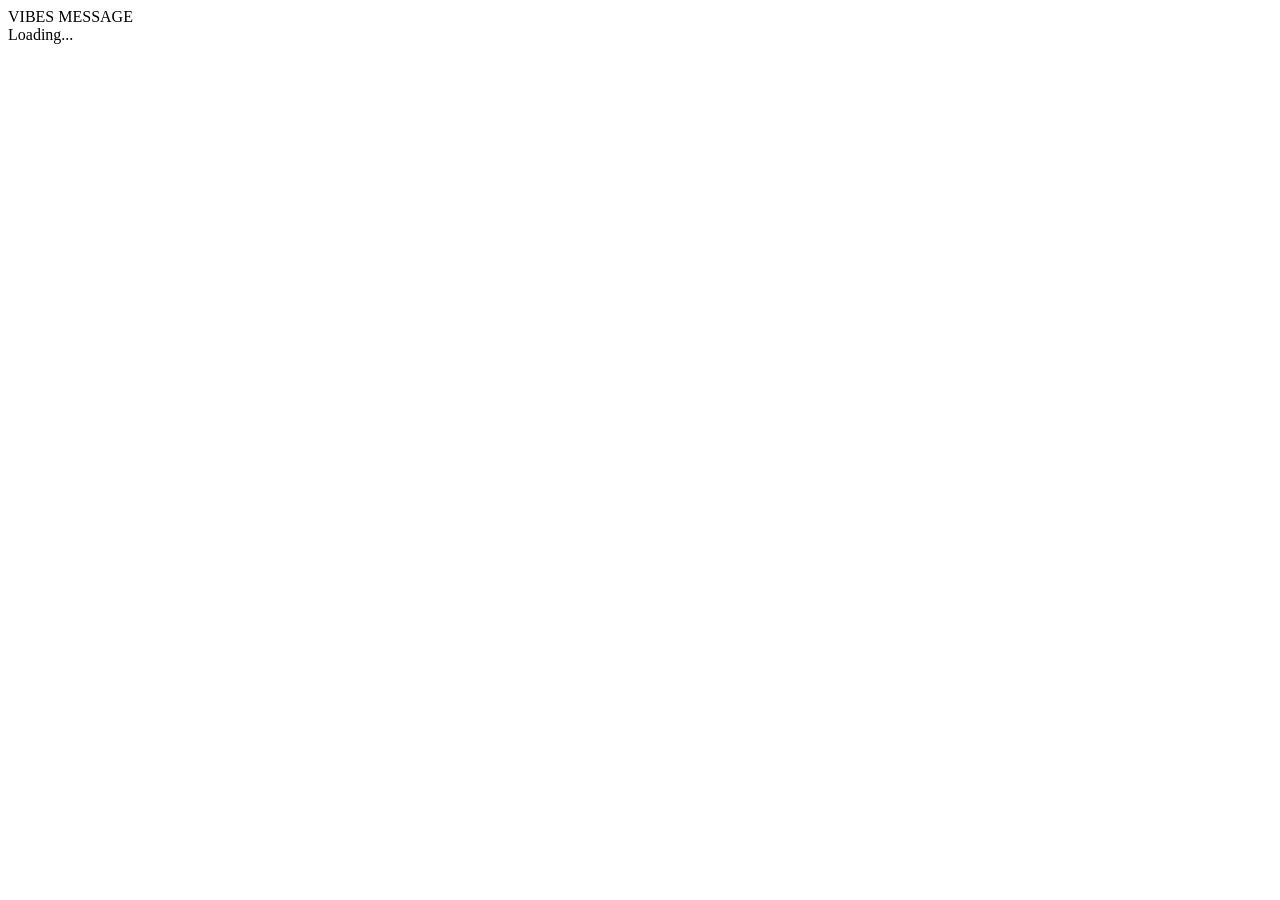
==== index.html @ 240845c6 "Rename vibration-widget/index.html to index.html" ====
<!DOCTYPE html>
<html lang="ja">

<head>
<meta charset="UTF-8">
<meta name="viewport" content="width=device-width, initial-scale=1.0">

<title>Vibes Message</title>

<link rel="stylesheet" href="style.css">

</head>


<body>

<div class="vibes-card">

    <div class="label">
        VIBES MESSAGE
    </div>


    <div id="title" class="message">
        Loading...
    </div>


    <div id="author" class="author">
    </div>


    <div id="source" class="source">
    </div>


</div>


<script src="script.js"></script>

</body>

</html>
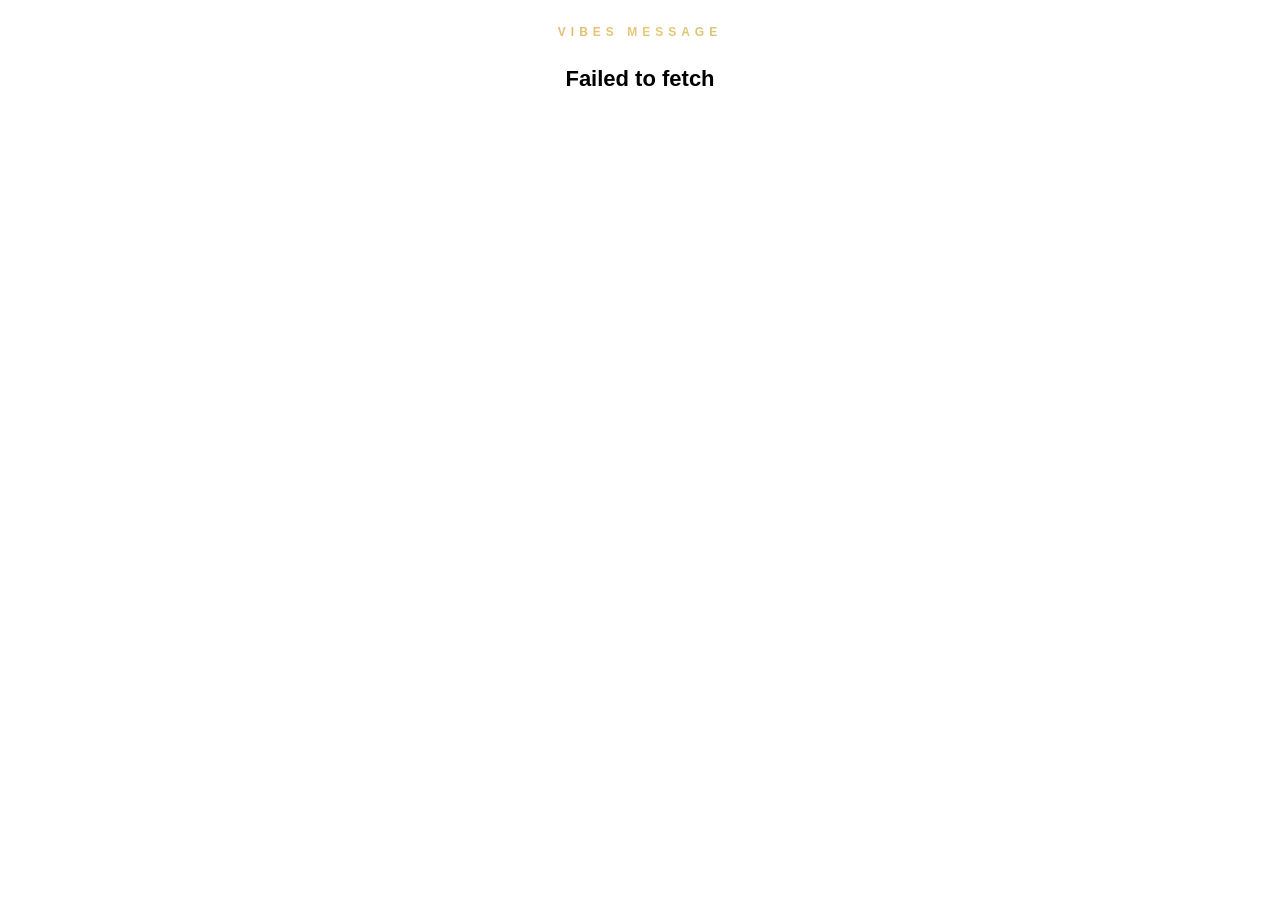
==== commit b2c92a0f: "Update index.html" ====
--- a/index.html
+++ b/index.html
@@ -37,7 +37,7 @@
 </div>
 
 
-<script src="script.js"></script>
+<script src="./script.js?v=2"></script>
 
 </body>
 
--- a/style.css
+++ b/style.css
@@ -0,0 +1,89 @@
+body {
+
+margin:0;
+
+font-family:
+-apple-system,
+BlinkMacSystemFont,
+"Helvetica Neue",
+Arial,
+sans-serif;
+
+background:white;
+
+}
+
+
+.vibes-card {
+
+
+padding:25px;
+
+border-radius:18px;
+
+text-align:center;
+
+}
+
+
+.label {
+
+
+font-size:12px;
+
+letter-spacing:5px;
+
+font-weight:bold;
+
+background:
+linear-gradient(
+90deg,
+#D96B6B,
+#E6C875,
+#68B984
+);
+
+-webkit-background-clip:text;
+
+color:transparent;
+
+margin-bottom:20px;
+
+
+}
+
+
+.message {
+
+
+font-size:22px;
+
+line-height:1.8;
+
+font-weight:600;
+
+}
+
+
+.author {
+
+
+margin-top:20px;
+
+font-size:14px;
+
+opacity:0.7;
+
+}
+
+
+.source {
+
+
+margin-top:12px;
+
+font-size:13px;
+
+opacity:0.6;
+
+}
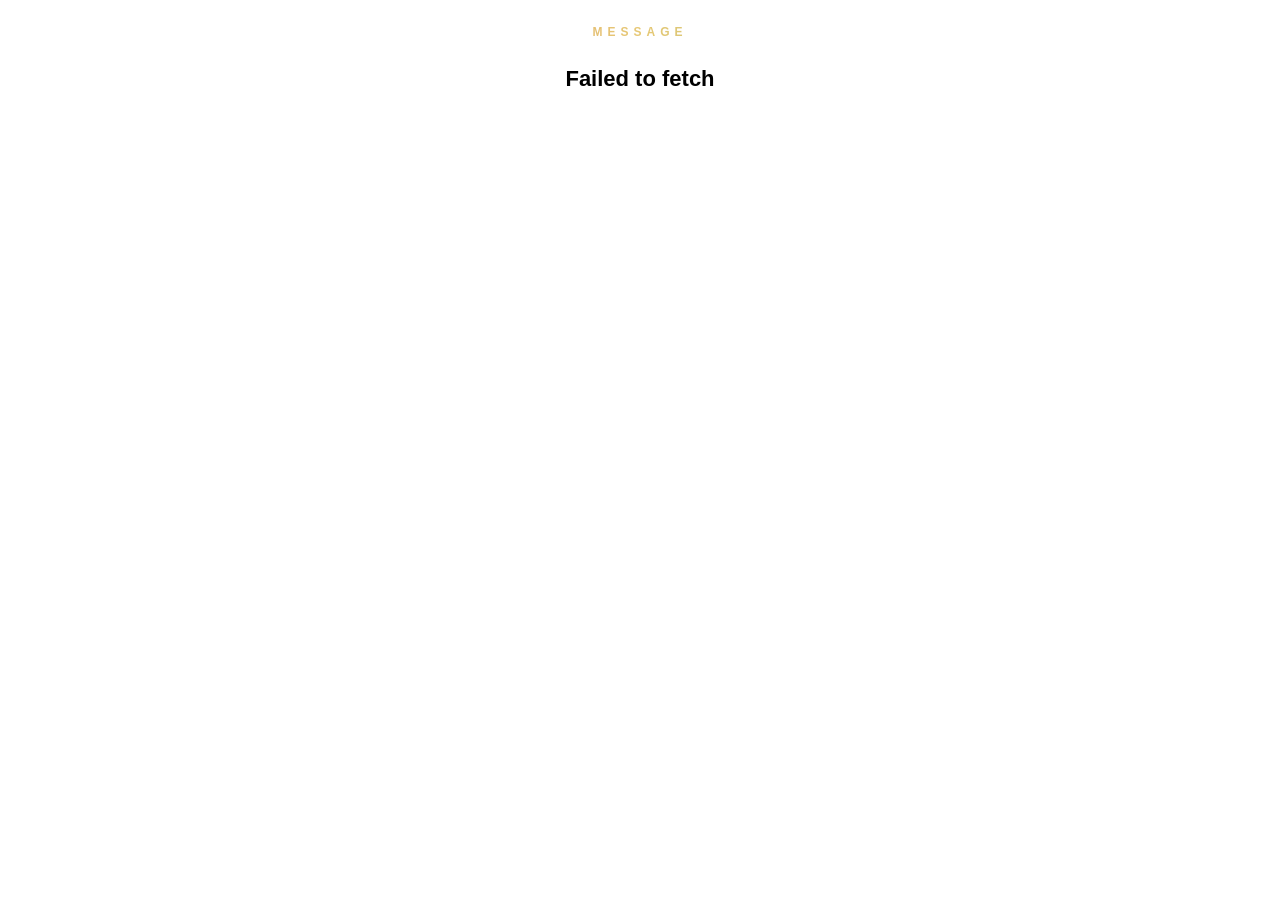
==== commit 66c73c2a: "Update index.html" ====
--- a/index.html
+++ b/index.html
@@ -1,11 +1,14 @@
 <!DOCTYPE html>
+
 <html lang="ja">
 
 <head>
+
 <meta charset="UTF-8">
-<meta name="viewport" content="width=device-width, initial-scale=1.0">
 
-<title>Vibes Message</title>
+<meta name="viewport" content="width=device-width,initial-scale=1.0">
+
+<title>MESSAGE</title>
 
 <link rel="stylesheet" href="style.css">
 
@@ -14,30 +17,58 @@
 
 <body>
 
+
 <div class="vibes-card">
 
-    <div class="label">
-        VIBES MESSAGE
-    </div>
+
+<div class="label">
+
+MESSAGE
+
+</div>
 
 
-    <div id="title" class="message">
-        Loading...
-    </div>
+
+<div id="title" class="message">
+
+Loading...
+
+</div>
 
 
-    <div id="author" class="author">
-    </div>
+
+<div id="author" class="author">
+
+</div>
 
 
-    <div id="source" class="source">
-    </div>
+
+<div id="source" class="source">
+
+</div>
+
+
+
+<div class="related-area">
+
+
+<div id="related" class="related">
+
+</div>
+
+
+<img id="media" class="media">
 
 
 </div>
 
 
-<script src="./script.js?v=2"></script>
+</div>
+
+
+
+<script src="script.js"></script>
+
 
 </body>
 
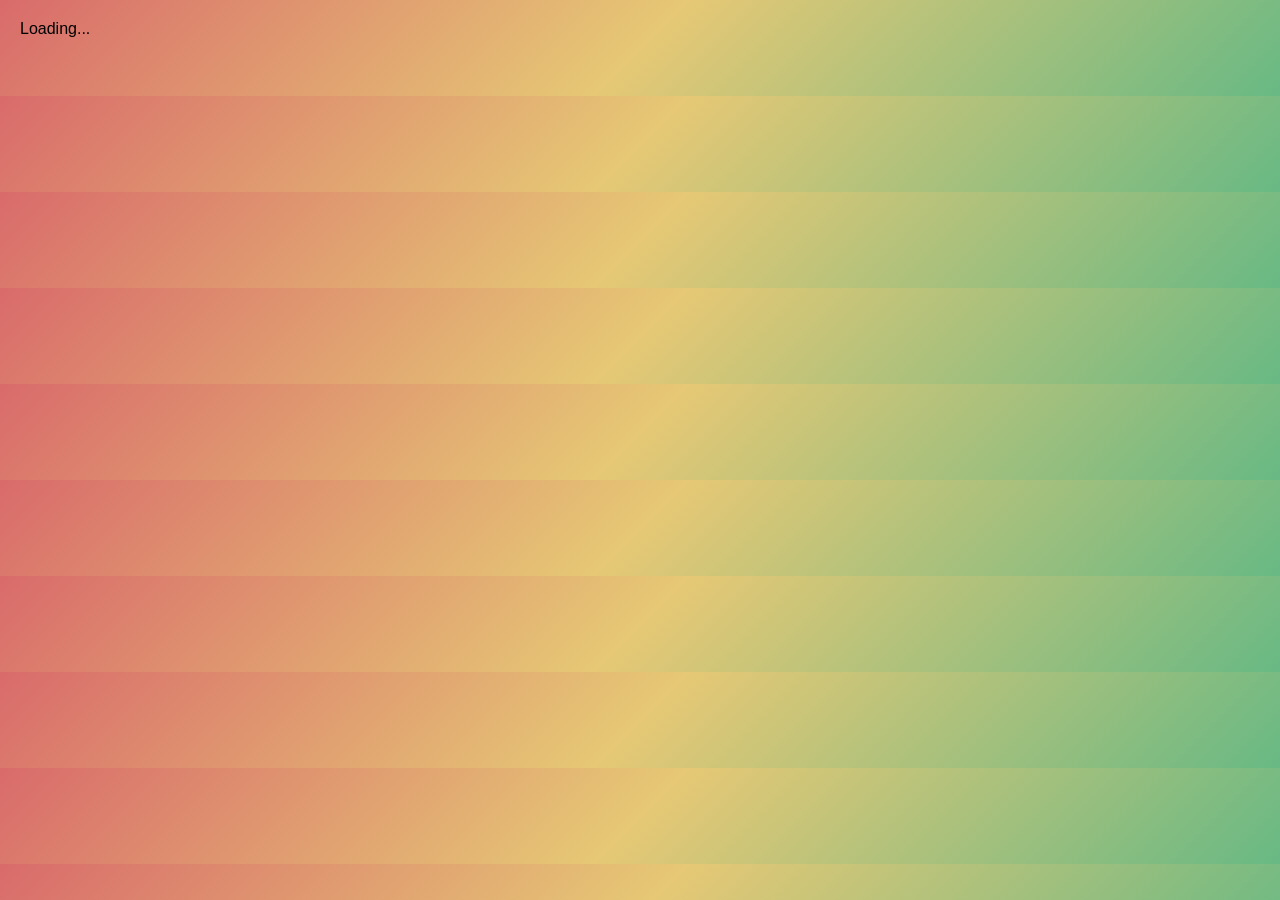
==== commit e0a83772: "Update index.html" ====
--- a/index.html
+++ b/index.html
@@ -1,14 +1,13 @@
 <!DOCTYPE html>
-
 <html lang="ja">
 
 <head>
 
 <meta charset="UTF-8">
 
-<meta name="viewport" content="width=device-width,initial-scale=1.0">
+<meta name="viewport" content="width=device-width, initial-scale=1.0">
 
-<title>MESSAGE</title>
+<title>Vibration</title>
 
 <link rel="stylesheet" href="style.css">
 
@@ -18,49 +17,60 @@
 <body>
 
 
-<div class="vibes-card">
+<div class="card">
 
 
-<div class="label">
+    <!-- レコード背景 -->
 
-MESSAGE
-
-</div>
+    <div class="record"></div>
 
 
 
-<div id="title" class="message">
+    <!-- 本文 -->
 
-Loading...
+    <div id="text" class="text">
 
-</div>
+        Loading...
+
+    </div>
 
 
 
-<div id="author" class="author">
+    <!-- Author -->
 
-</div>
+    <div id="author" class="author">
+
+    </div>
 
 
 
-<div id="source" class="source">
+    <!-- Source -->
 
-</div>
+    <div id="source" class="source">
+
+    </div>
 
 
 
-<div class="related-area">
+    <!-- 補足 -->
+
+    <div class="meta">
 
 
-<div id="related" class="related">
+        <div id="related" class="related">
 
-</div>
+        </div>
 
 
-<img id="media" class="media">
+
+        <img 
+        id="media"
+        class="media"
+        >
 
 
-</div>
+    </div>
+
 
 
 </div>
--- a/style.css
+++ b/style.css
@@ -1,89 +1,120 @@
 body {
 
-margin:0;
+    margin: 0;
+    padding: 20px;
 
-font-family:
--apple-system,
-BlinkMacSystemFont,
-"Helvetica Neue",
-Arial,
-sans-serif;
+    font-family:
+    -apple-system,
+    BlinkMacSystemFont,
+    "Helvetica Neue",
+    Arial,
+    sans-serif;
 
-background:white;
+    background:
+    linear-gradient(
+        135deg,
+        #d96b6b,
+        #e6c875,
+        #68b984
+    );
 
 }
 
 
+/* カード本体 */
+
 .vibes-card {
 
+    max-width: 500px;
 
-padding:25px;
+    margin: auto;
 
-border-radius:18px;
+    padding: 30px;
 
-text-align:center;
+    border-radius: 28px;
+
+    background:
+    rgba(255,255,255,0.92);
+
+
+    box-shadow:
+    0 15px 40px rgba(0,0,0,0.15);
 
 }
 
 
+
+/* 見出し */
+
 .label {
 
+    text-align:center;
 
-font-size:12px;
+    font-size:12px;
 
-letter-spacing:5px;
+    letter-spacing:6px;
 
-font-weight:bold;
+    font-weight:bold;
 
-background:
-linear-gradient(
-90deg,
-#D96B6B,
-#E6C875,
-#68B984
-);
+    margin-bottom:25px;
 
--webkit-background-clip:text;
 
-color:transparent;
+    background:
+    linear-gradient(
+        90deg,
+        #d96b6b,
+        #e6c875,
+        #68b984
+    );
 
-margin-bottom:20px;
+    -webkit-background-clip:text;
 
+    color:transparent;
 
 }
 
 
+
+/* 本文 */
+
 .message {
 
+    font-size:22px;
 
-font-size:22px;
+    line-height:1.8;
 
-line-height:1.8;
-
-font-weight:600;
+    font-weight:600;
 
 }
 
 
+
+/* Author */
+
 .author {
 
+    margin-top:20px;
 
-margin-top:20px;
+    text-align:right;
 
-font-size:14px;
+    padding-right:10px;
 
-opacity:0.7;
+    font-size:14px;
+
+    opacity:0.65;
 
 }
 
 
+
+/* Source */
+
 .source {
 
+    margin-top:12px;
 
-margin-top:12px;
+    font-size:13px;
 
-font-size:13px;
-
-opacity:0.6;
+    opacity:0.6;
 
 }
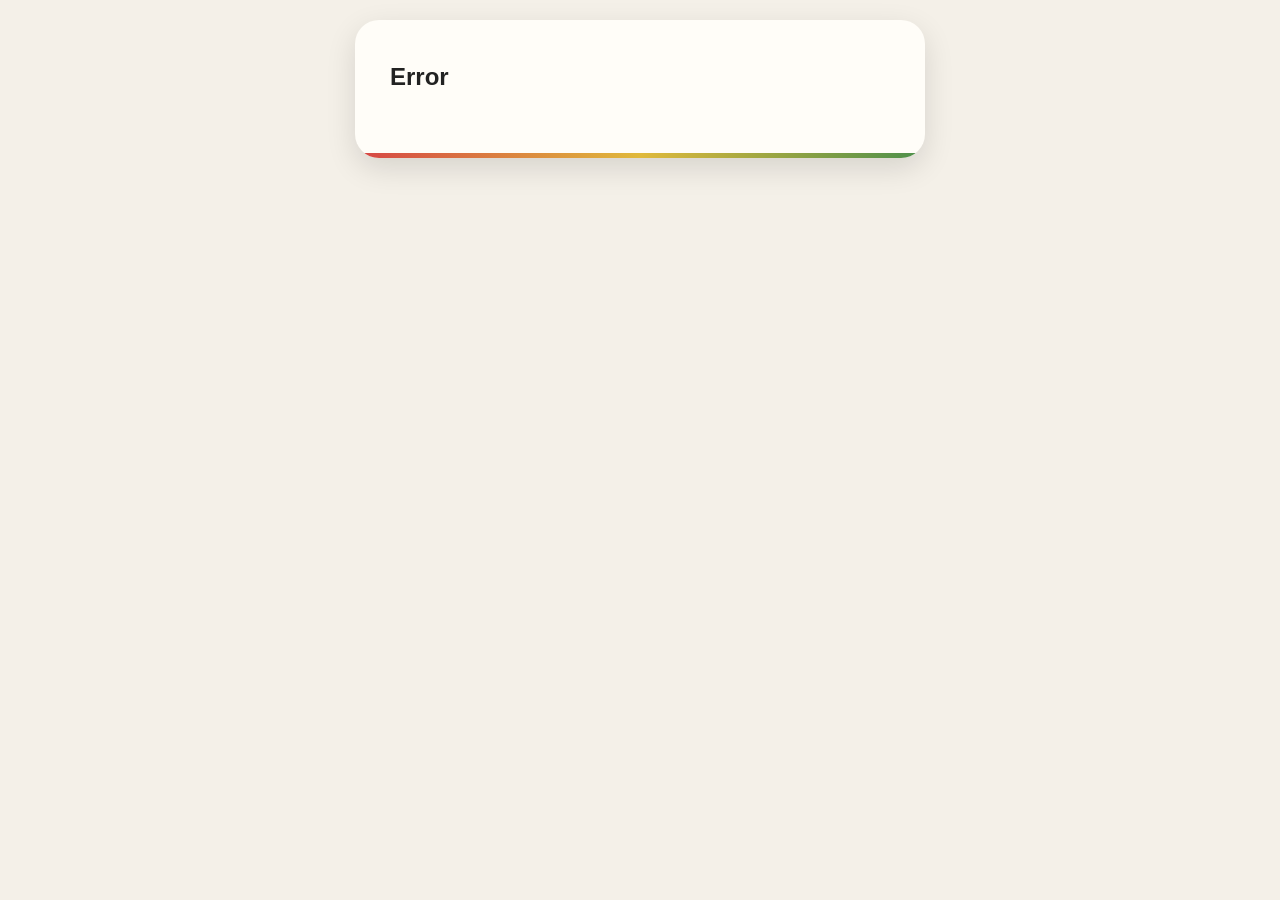
==== commit c99d2a1c: "Update index.html" ====
--- a/index.html
+++ b/index.html
@@ -20,7 +20,7 @@
 <div class="card">
 
 
-    <!-- レコード背景 -->
+    <!-- 回転するレコード背景 -->
 
     <div class="record"></div>
 
@@ -52,9 +52,9 @@
 
 
 
-    <!-- 補足 -->
+    <!-- 補足情報 -->
 
-    <div class="meta">
+    <div class="footer">
 
 
         <div id="related" class="related">
@@ -66,11 +66,9 @@
         <img 
         id="media"
         class="media"
-        >
-
+        alt="media">
 
     </div>
-
 
 
 </div>
--- a/style.css
+++ b/style.css
@@ -1,89 +1,127 @@
 body {
 
-    margin: 0;
-    padding: 20px;
-
-    font-family:
-    -apple-system,
-    BlinkMacSystemFont,
-    "Helvetica Neue",
-    Arial,
-    sans-serif;
-
-    background:
-    linear-gradient(
-        135deg,
-        #d96b6b,
-        #e6c875,
-        #68b984
-    );
-
-}
-
-
-/* カード本体 */
-
-.vibes-card {
-
-    max-width: 500px;
-
-    margin: auto;
-
-    padding: 30px;
-
-    border-radius: 28px;
-
-    background:
-    rgba(255,255,255,0.92);
-
-
-    box-shadow:
-    0 15px 40px rgba(0,0,0,0.15);
-
-}
-
-
-
-/* 見出し */
-
-.label {
-
-    text-align:center;
-
-    font-size:12px;
-
-    letter-spacing:6px;
-
-    font-weight:bold;
-
-    margin-bottom:25px;
-
-
-    background:
-    linear-gradient(
-        90deg,
-        #d96b6b,
-        #e6c875,
-        #68b984
-    );
-
-    -webkit-background-clip:text;
-
-    color:transparent;
-
-}
-
-
-
-/* 本文 */
-
-.message {
-
-    font-size:22px;
-
-    line-height:1.8;
-
-    font-weight:600;
+
+margin:0;
+
+
+padding:20px;
+
+
+background:#f4f0e8;
+
+
+font-family:
+
+-apple-system,
+BlinkMacSystemFont,
+"Helvetica Neue",
+Arial,
+sans-serif;
+
+
+}
+
+
+
+.card {
+
+
+position:relative;
+
+
+max-width:500px;
+
+
+margin:auto;
+
+
+padding:35px;
+
+
+background:#fffdf8;
+
+
+border-radius:24px;
+
+
+overflow:hidden;
+
+
+box-shadow:
+
+0 10px 30px rgba(0,0,0,0.12);
+
+
+}
+
+
+
+/* レコード背景 */
+
+.record {
+
+
+position:absolute;
+
+
+right:-70px;
+
+
+top:-70px;
+
+
+width:220px;
+
+
+height:220px;
+
+
+background-image:
+
+url("assets/record.png");
+
+
+background-size:contain;
+
+
+background-repeat:no-repeat;
+
+
+opacity:0.12;
+
+
+pointer-events:none;
+
+
+}
+
+
+
+/* Text */
+
+.text {
+
+
+position:relative;
+
+
+z-index:1;
+
+
+font-size:24px;
+
+
+font-weight:600;
+
+
+line-height:1.8;
+
+
+color:#222;
+
+
+white-space:pre-wrap;
+
 
 }
 
@@ -93,15 +131,30 @@
 
 .author {
 
-    margin-top:20px;
-
-    text-align:right;
-
-    padding-right:10px;
-
-    font-size:14px;
-
-    opacity:0.65;
+
+position:relative;
+
+
+z-index:1;
+
+
+margin-top:25px;
+
+
+text-align:right;
+
+
+padding-right:8px;
+
+
+font-size:15px;
+
+
+font-style:italic;
+
+
+color:#666;
+
 
 }
 
@@ -111,10 +164,131 @@
 
 .source {
 
-    margin-top:12px;
-
-    font-size:13px;
-
-    opacity:0.6;
-
-}
+
+position:relative;
+
+
+z-index:1;
+
+
+margin-top:15px;
+
+
+font-size:13px;
+
+
+color:#888;
+
+
+}
+
+
+
+/* 下部情報 */
+
+.meta {
+
+
+position:relative;
+
+
+z-index:1;
+
+
+margin-top:25px;
+
+
+padding-top:15px;
+
+
+border-top:1px solid #eee;
+
+
+display:flex;
+
+
+align-items:center;
+
+
+justify-content:space-between;
+
+
+}
+
+
+
+/* Related Cabinet */
+
+.related {
+
+
+font-size:12px;
+
+
+color:#777;
+
+
+}
+
+
+
+/* File Media */
+
+.media {
+
+
+width:55px;
+
+
+height:55px;
+
+
+border-radius:12px;
+
+
+object-fit:cover;
+
+
+display:none;
+
+
+}
+
+
+
+/*
+ラスタアクセント
+*/
+
+.card::after {
+
+
+content:"";
+
+
+position:absolute;
+
+
+bottom:0;
+
+
+left:0;
+
+
+width:100%;
+
+
+height:5px;
+
+
+background:
+
+linear-gradient(
+90deg,
+#d64545 0%,
+#e0b93b 50%,
+#4b8f4b 100%
+);
+
+
+}
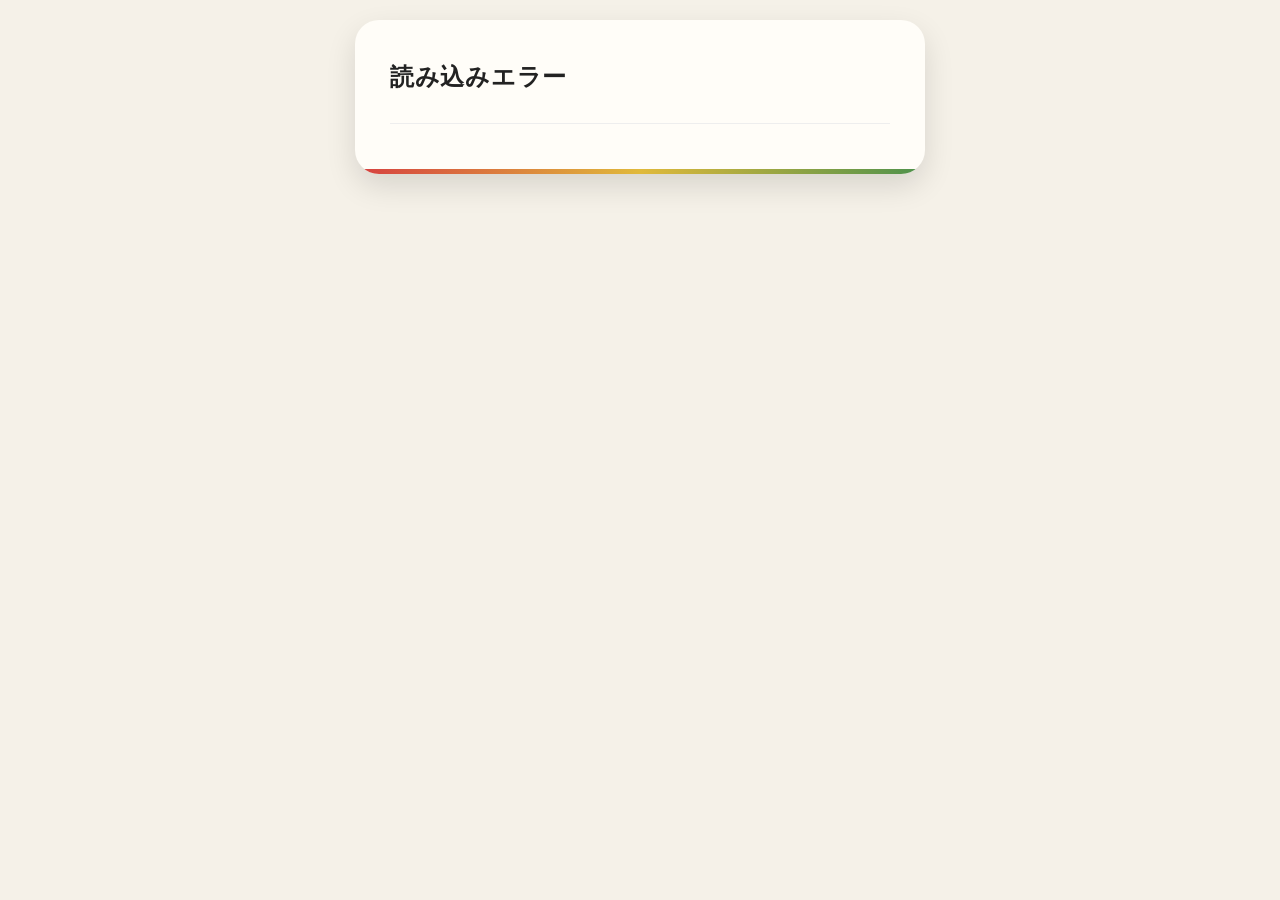
==== commit 6b126012: "Update index.html" ====
--- a/index.html
+++ b/index.html
@@ -42,16 +42,6 @@
 
     </div>
 
-
-
-    <!-- Source -->
-
-    <div id="source" class="source">
-
-    </div>
-
-
-
     <!-- 補足情報 -->
 
     <div class="footer">
--- a/style.css
+++ b/style.css
@@ -7,7 +7,7 @@
 padding:20px;
 
 
-background:#f4f0e8;
+background:#f5f1e8;
 
 
 font-family:
@@ -23,6 +23,8 @@
 
 
 
+/* カード */
+
 .card {
 
 
@@ -49,14 +51,14 @@
 
 box-shadow:
 
-0 10px 30px rgba(0,0,0,0.12);
-
-
-}
-
-
-
-/* レコード背景 */
+0 12px 30px rgba(0,0,0,0.12);
+
+
+}
+
+
+
+/* レコード */
 
 .record {
 
@@ -64,16 +66,16 @@
 position:absolute;
 
 
-right:-70px;
-
-
-top:-70px;
-
-
-width:220px;
-
-
-height:220px;
+right:-80px;
+
+
+top:-80px;
+
+
+width:240px;
+
+
+height:240px;
 
 
 background-image:
@@ -87,12 +89,40 @@
 background-repeat:no-repeat;
 
 
-opacity:0.12;
+opacity:0.13;
 
 
 pointer-events:none;
 
 
+animation:
+
+rotateRecord 30s linear infinite;
+
+
+}
+
+
+
+/* 回転 */
+
+@keyframes rotateRecord {
+
+
+from {
+
+transform:rotate(0deg);
+
+}
+
+
+to {
+
+transform:rotate(360deg);
+
+}
+
+
 }
 
 
@@ -105,7 +135,7 @@
 position:relative;
 
 
-z-index:1;
+z-index:2;
 
 
 font-size:24px;
@@ -117,6 +147,9 @@
 line-height:1.8;
 
 
+letter-spacing:0.03em;
+
+
 color:#222;
 
 
@@ -135,7 +168,7 @@
 position:relative;
 
 
-z-index:1;
+z-index:2;
 
 
 margin-top:25px;
@@ -144,7 +177,7 @@
 text-align:right;
 
 
-padding-right:8px;
+padding-right:10px;
 
 
 font-size:15px;
@@ -168,7 +201,7 @@
 position:relative;
 
 
-z-index:1;
+z-index:2;
 
 
 margin-top:15px;
@@ -184,15 +217,15 @@
 
 
 
-/* 下部情報 */
-
-.meta {
-
-
-position:relative;
-
-
-z-index:1;
+/* 下部 */
+
+.footer {
+
+
+position:relative;
+
+
+z-index:2;
 
 
 margin-top:25px;
@@ -207,12 +240,12 @@
 display:flex;
 
 
+justify-content:space-between;
+
+
 align-items:center;
 
 
-justify-content:space-between;
-
-
 }
 
 
@@ -256,9 +289,7 @@
 
 
 
-/*
-ラスタアクセント
-*/
+/* ラスタライン */
 
 .card::after {
 
@@ -285,9 +316,9 @@
 
 linear-gradient(
 90deg,
-#d64545 0%,
-#e0b93b 50%,
-#4b8f4b 100%
+#d64040,
+#e0b93b,
+#4c914c
 );
 
 
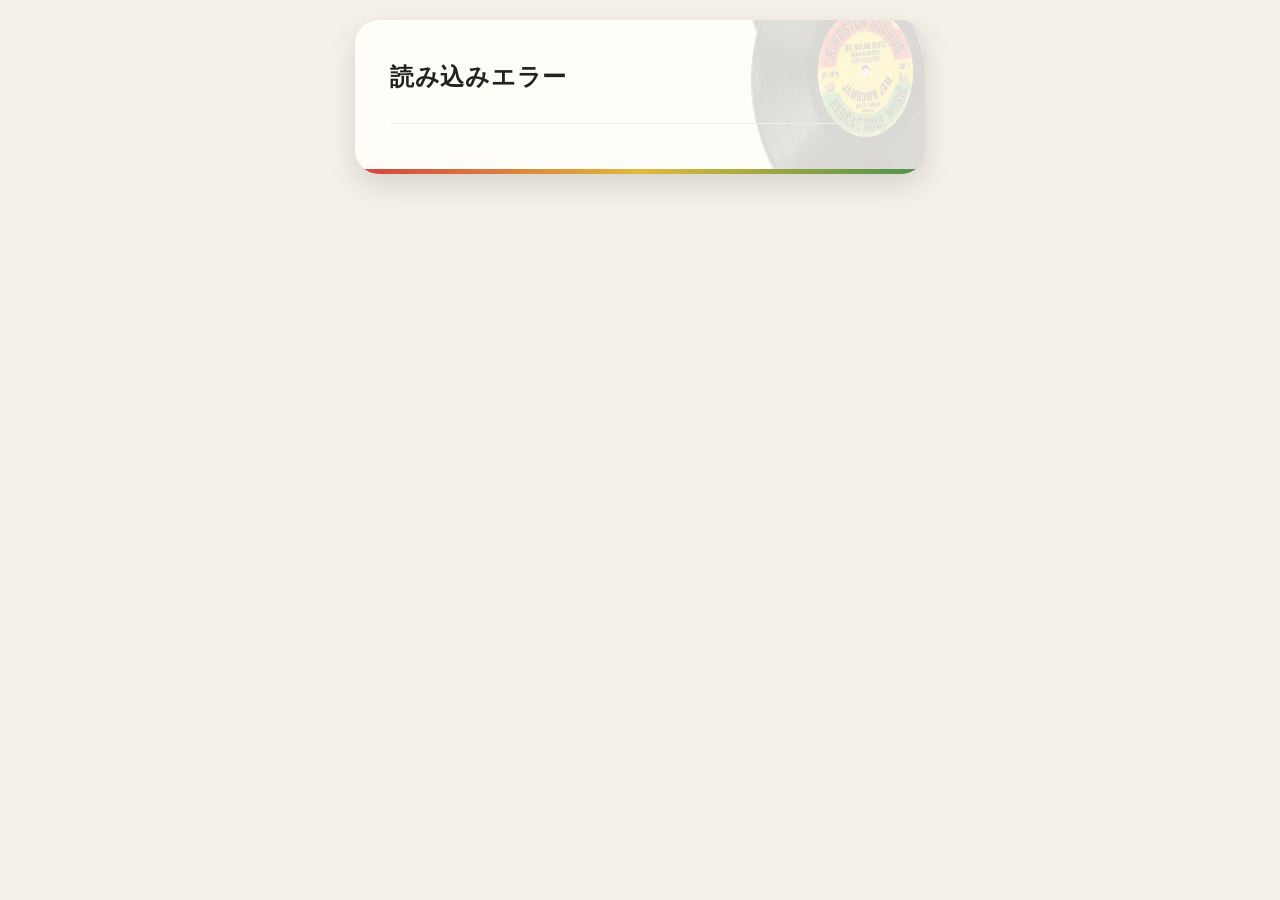
==== commit a903346c: "Update index.html" ====
--- a/index.html
+++ b/index.html
@@ -4,69 +4,39 @@
 <head>
 
 <meta charset="UTF-8">
+<meta name="viewport" content="width=device-width,initial-scale=1">
 
-<meta name="viewport" content="width=device-width, initial-scale=1.0">
-
-<title>Vibration</title>
+<title>Message</title>
 
 <link rel="stylesheet" href="style.css">
 
 </head>
 
-
 <body>
-
 
 <div class="card">
 
+<div class="record-wrapper">
+<img src="assets/record.png" class="record">
+</div>
 
-    <!-- 回転するレコード背景 -->
+<div id="text" class="text">
+Loading...
+</div>
 
-    <div class="record"></div>
+<div id="author" class="author"></div>
 
+<div class="footer">
 
+<div id="related" class="related"></div>
 
-    <!-- 本文 -->
-
-    <div id="text" class="text">
-
-        Loading...
-
-    </div>
-
-
-
-    <!-- Author -->
-
-    <div id="author" class="author">
-
-    </div>
-
-    <!-- 補足情報 -->
-
-    <div class="footer">
-
-
-        <div id="related" class="related">
-
-        </div>
-
-
-
-        <img 
-        id="media"
-        class="media"
-        alt="media">
-
-    </div>
-
+<img id="media" class="media">
 
 </div>
 
-
+</div>
 
 <script src="script.js"></script>
-
 
 </body>
 
--- a/style.css
+++ b/style.css
@@ -66,16 +66,16 @@
 position:absolute;
 
 
-right:-80px;
-
-
-top:-80px;
-
-
-width:240px;
-
-
-height:240px;
+right:-100px;
+
+
+top:-100px;
+
+
+width:320px;
+
+
+height:320px;
 
 
 background-image:
@@ -89,7 +89,7 @@
 background-repeat:no-repeat;
 
 
-opacity:0.13;
+opacity:0.15;
 
 
 pointer-events:none;
@@ -97,11 +97,10 @@
 
 animation:
 
-rotateRecord 30s linear infinite;
-
-
-}
-
+rotateRecord 45s linear infinite;
+
+
+}
 
 
 /* 回転 */
@@ -190,31 +189,6 @@
 
 
 }
-
-
-
-/* Source */
-
-.source {
-
-
-position:relative;
-
-
-z-index:2;
-
-
-margin-top:15px;
-
-
-font-size:13px;
-
-
-color:#888;
-
-
-}
-
 
 
 /* 下部 */
